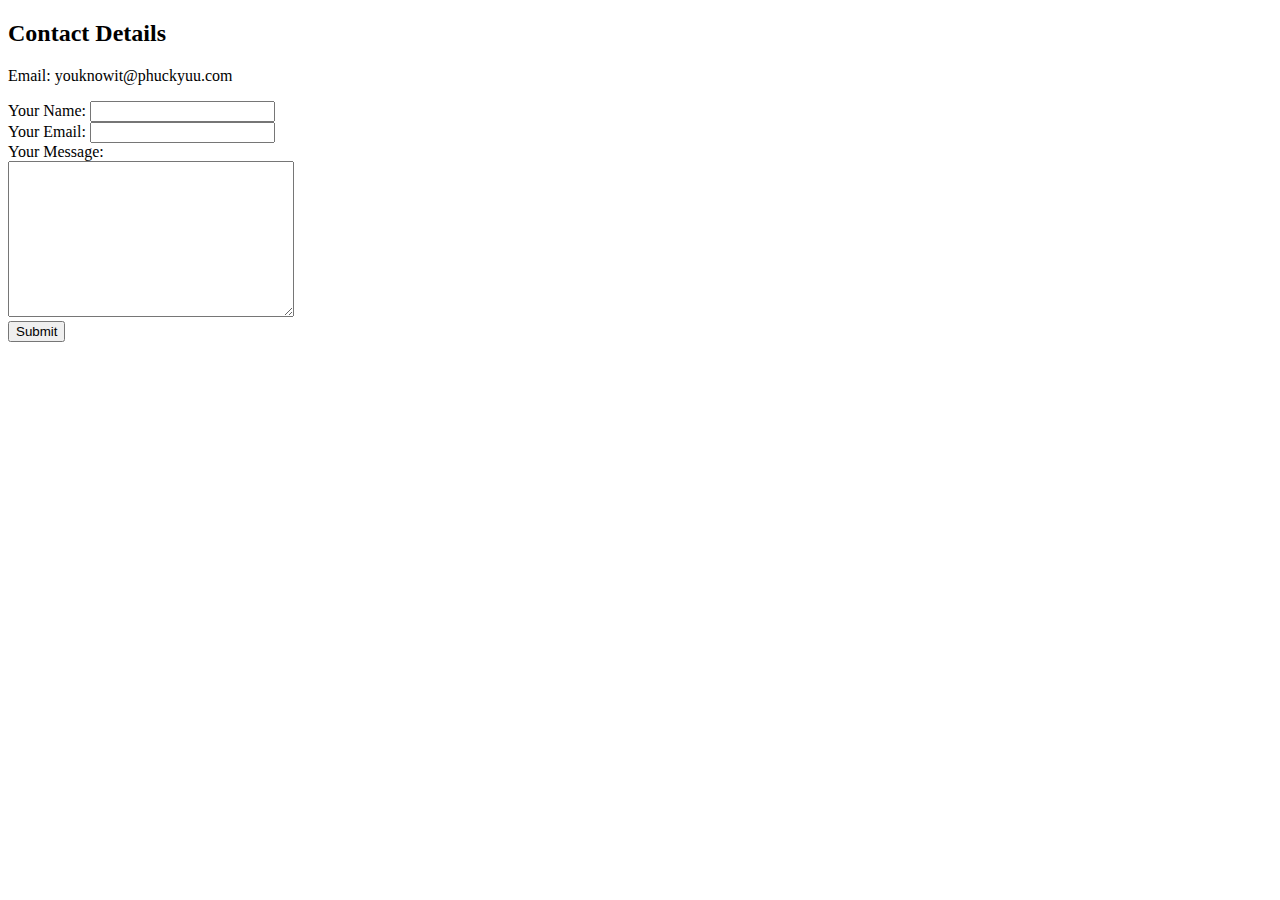
==== contact.html @ f183af32 "Add initial cv files" ====
<!DOCTYPE html>
<html lang="en" dir="ltr">
  <head>
    <meta charset="utf-8">
    <title>Contact Me</title>
  </head>
  <body>
    <h2>Contact Details</h2>
    <p>Email: youknowit@phuckyuu.com</p>

    <form class="" action="mailto: skurian495@gmail.com" method="post" enctype="text/plain">
      <label>Your Name:</label>
      <input type="text" name="Name" value="">
      <br>
      <label>Your Email:</label>
      <input type="email" name="Email" value="">
      <br>
      <label>Your Message:</label>
      <br>
      <textarea name="Message" rows="10" cols="33"></textarea>
      <br>
      <input type="submit">
    </form>
  </body>
</html>
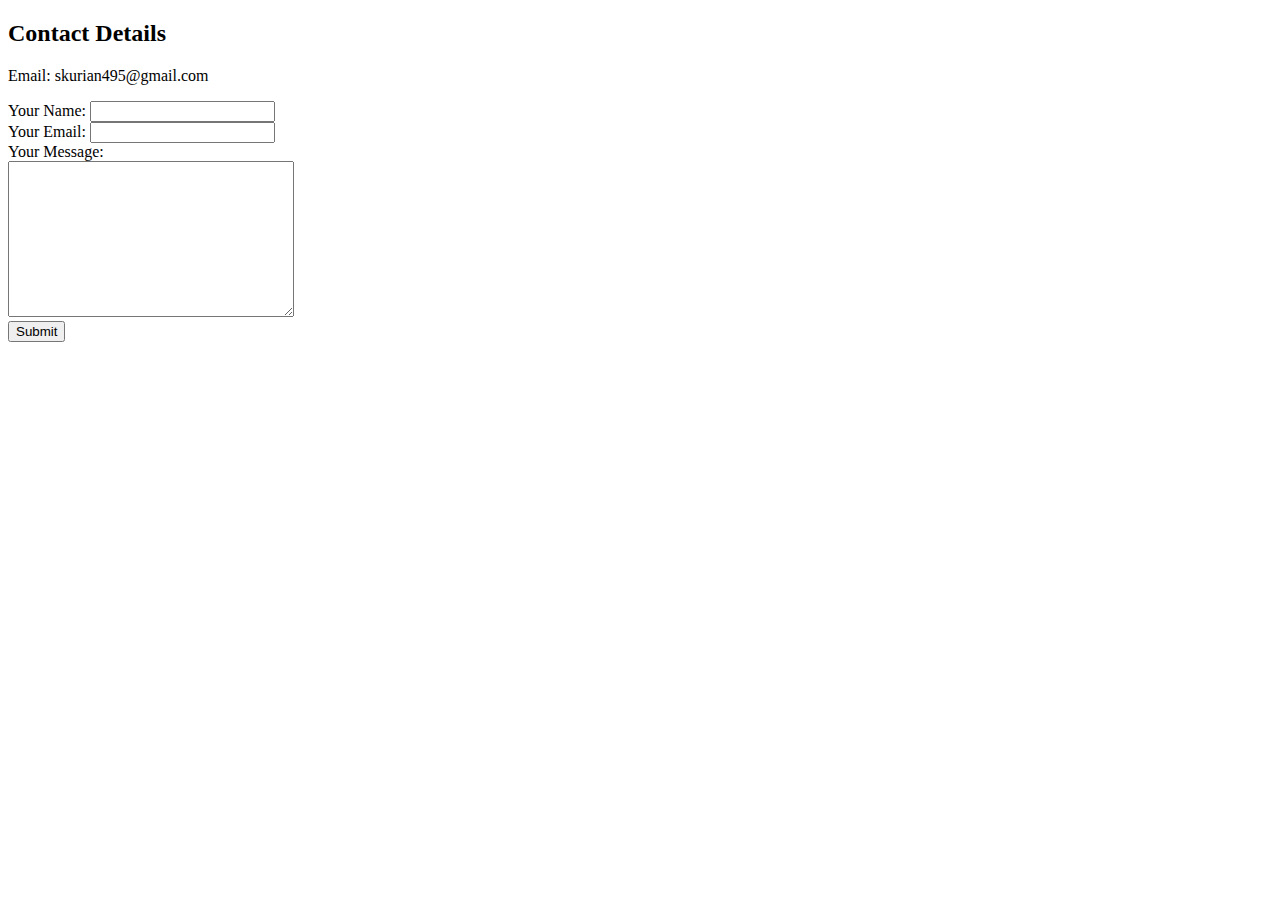
==== commit 506ef030: "Changes to cv files" ====
--- a/contact.html
+++ b/contact.html
@@ -6,7 +6,7 @@
   </head>
   <body>
     <h2>Contact Details</h2>
-    <p>Email: youknowit@phuckyuu.com</p>
+    <p>Email: skurian495@gmail.com</p>
 
     <form class="" action="mailto: skurian495@gmail.com" method="post" enctype="text/plain">
       <label>Your Name:</label>
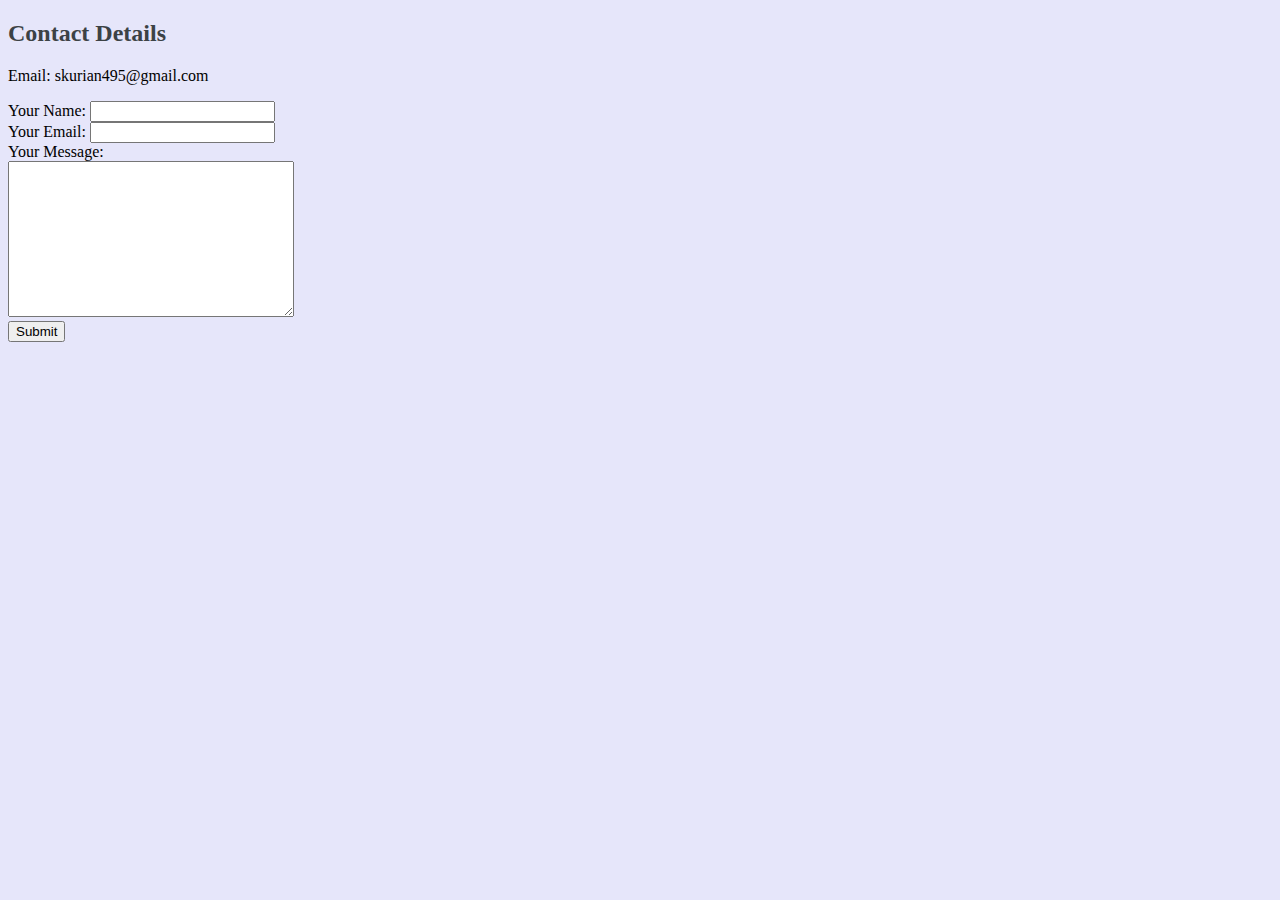
==== commit a575633a: "Changes to cv files" ====
--- a/contact.html
+++ b/contact.html
@@ -3,6 +3,7 @@
   <head>
     <meta charset="utf-8">
     <title>Contact Me</title>
+    <link rel="stylesheet" href="css/styles.css">
   </head>
   <body>
     <h2>Contact Details</h2>
--- a/css/styles.css
+++ b/css/styles.css
@@ -0,0 +1,28 @@
+body {
+  background-color:lavender;
+}
+
+hr {
+  background-color: lavender;
+  border-style: dotted none none none;
+  border-top-color: silver;
+  border-width: 4px;
+  width: 4%;
+}
+
+img {
+  height: 300px;
+  width: 200px;
+}
+
+h1 {
+  color: #3c4245;
+}
+
+h2 {
+  color: #3c4245;
+}
+
+h3 {
+  color: #3c4245;
+}
